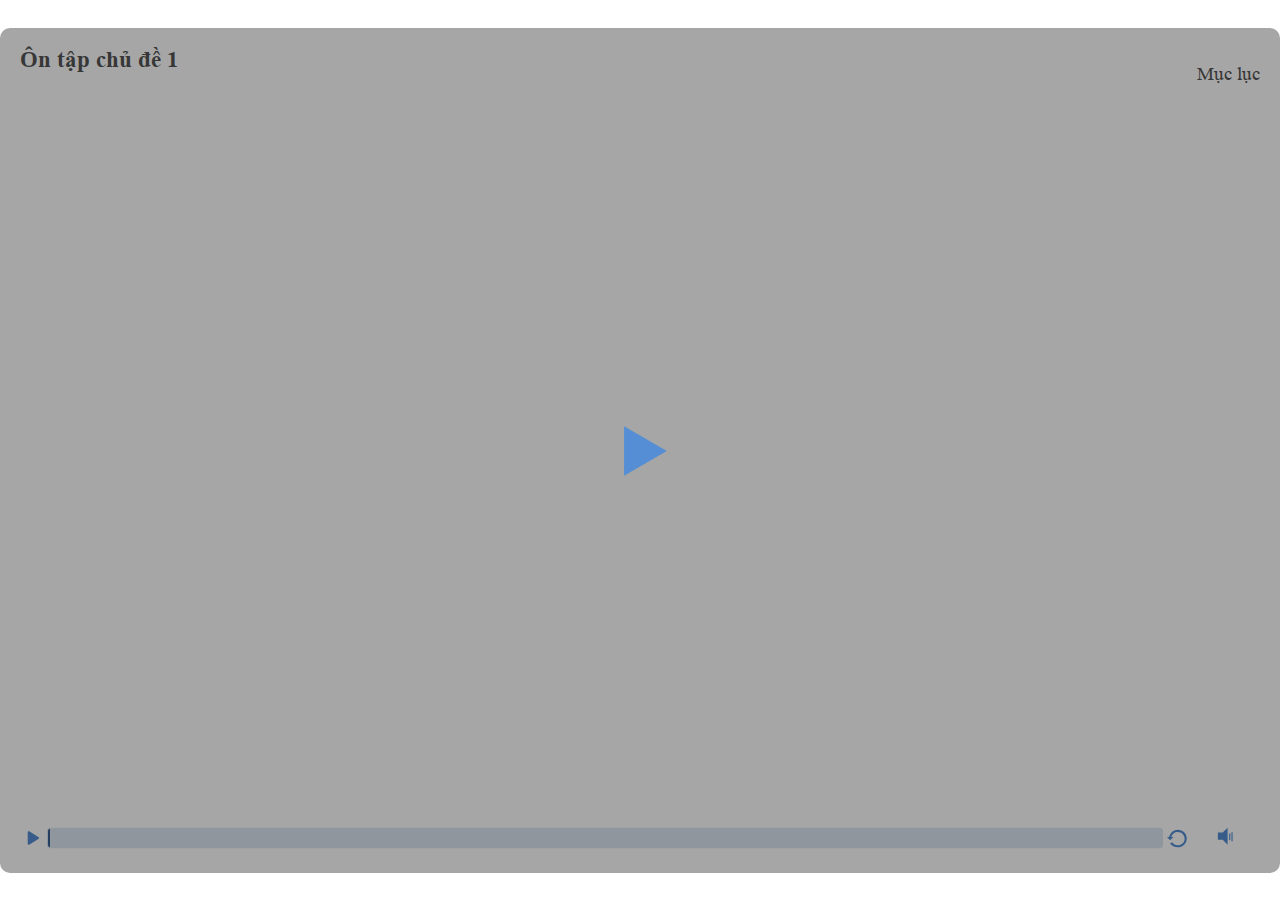
==== index.html @ 85c8cd5a "up" ====
﻿<!doctype html>
<html lang="vi-VN">
<head>
  <meta charset="utf-8">
  <!-- Created using Storyline 360 - http://www.articulate.com  -->
  <!-- version: 3.82.31354.0 -->
  <title>&#212;n t&#7853;p ch&#7911; &#273;&#7873; 1</title>
  <meta http-equiv="x-ua-compatible" content="IE=edge"/>
  <meta name="viewport" content="width=device-width,initial-scale=1,user-scalable=no,shrink-to-fit=no,minimal-ui"/>
  <meta name="apple-mobile-web-app-capable" content="yes"/>
  <style>
    html, body { height: 100%; padding: 0; margin: 0 }
    #app { height: 100%; width: 100%; }
  </style>

  <script>
    window.DS = {};
    window.globals = {
      DATA_PATH_BASE: '',
      HAS_FRAME: true,
      HAS_SLIDE: true,

      lmsPresent: false,
      tinCanPresent: false,
      cmi5Present: false,
      aoSupport: false,
      scale: 'show all',
      captureRc: false,
      browserSize: 'optimal',
      bgColor: '#FFFFFF',
      features: 'BackgroundAudioTriggers,BackgroundAudioVolumeVariable,ConnectionMessages,DropIn1,DropIn2,DropIn3,DropIn4,DropIn5,LayerPresentAsDialog,MultiLineTextEntry,MultipleQuizTracking,PlayerTooltips,UpdatedThemeEditor',
      themeName: 'classic',
      preloaderColor: '#FFFFFF',
      suppressAnalytics: false,
      productChannel: 'stable',
      publishSource: 'storyline',
      aid: 'aid|2d1ce721-77bc-4238-8671-9e30c0fc6d55',
      cid: 'a984ba77-2a85-4233-a94f-a51645fa0bf4',
      playerVersion: '3.82.31354.0',
      publishTimestamp: '2024-10-16T04:21:38.8894279Z',
      maxIosVideoElements: 10,
      connectionSettings: { mode: 'disabled' },

      
      parseParams: function(qs) {
        if (window.globals.parsedParams != null) {
          return window.globals.parsedParams;
        }
        qs = (qs || window.location.search.substr(1)).split('+').join(' ');
        var params = {},
            tokens,
            re = /[?&]?([^=]+)=([^&]*)/g;

        while (tokens = re.exec(qs)) {
          params[decodeURIComponent(tokens[1]).trim()] =
            decodeURIComponent(tokens[2]).trim();
        }
        window.globals.parsedParams = params;
        return params;
      }

    };
  </script>
  <script>
    var isIe11 = ('ActiveXObject' in window || window.MSBlobBuilder != null)
      && window.msCrypto != null && !window.ActiveXObject;
    if (isIe11) {
      window.globals.unsupportedBrowser = true;
      document.write(atob('[base64]'));
    }
  </script>
  
  <script>window.THREE = { };</script>
  
</head>
<body style="background: #FFFFFF" class="cs-HTML theme-classic">
  <!-- 360 -->
  <script>!function(){var e,i=/iPhone/i,o=/iPod/i,n=/iPad/i,t=/\biOS-universal(?:.+)Mac\b/i,r=/\bAndroid(?:.+)Mobile\b/i,a=/Android/i,d=/(?:SD4930UR|\bSilk(?:.+)Mobile\b)/i,p=/Silk/i,l=/Windows Phone/i,u=/\bWindows(?:.+)ARM\b/i,b=/BlackBerry/i,s=/BB10/i,c=/Opera Mini/i,f=/\b(CriOS|Chrome)(?:.+)Mobile/i,h=/Mobile(?:.+)Firefox\b/i,v=function(e){return void 0!==e&&"MacIntel"===e.platform&&"number"==typeof e.maxTouchPoints&&e.maxTouchPoints>1&&"undefined"==typeof MSStream};e=function(e){var m={userAgent:"",platform:"",maxTouchPoints:0};e||"undefined"==typeof navigator?"string"==typeof e?m.userAgent=e:e&&e.userAgent&&(m={userAgent:e.userAgent,platform:e.platform,maxTouchPoints:e.maxTouchPoints||0}):m={userAgent:navigator.userAgent,platform:navigator.platform,maxTouchPoints:navigator.maxTouchPoints||0};var g=m.userAgent,y=g.split("[FBAN");void 0!==y[1]&&(g=y[0]),void 0!==(y=g.split("Twitter"))[1]&&(g=y[0]);var A=function(e){return function(i){return i.test(e)}}(g),w={apple:{phone:A(i)&&!A(l),ipod:A(o),tablet:!A(i)&&(A(n)||v(m))&&!A(l),universal:A(t),device:(A(i)||A(o)||A(n)||A(t)||v(m))&&!A(l)},amazon:{phone:A(d),tablet:!A(d)&&A(p),device:A(d)||A(p)},android:{phone:!A(l)&&A(d)||!A(l)&&A(r),tablet:!A(l)&&!A(d)&&!A(r)&&(A(p)||A(a)),device:!A(l)&&(A(d)||A(p)||A(r)||A(a))||A(/\bokhttp\b/i)},windows:{phone:A(l),tablet:A(u),device:A(l)||A(u)},other:{blackberry:A(b),blackberry10:A(s),opera:A(c),firefox:A(h),chrome:A(f),device:A(b)||A(s)||A(c)||A(h)||A(f)},any:!1,phone:!1,tablet:!1};return w.any=w.apple.device||w.android.device||w.windows.device||w.other.device,w.phone=w.apple.phone||w.android.phone||w.windows.phone,w.tablet=w.apple.tablet||w.android.tablet||w.windows.tablet,w}(),"object"==typeof exports&&"undefined"!=typeof module?module.exports=e:"function"==typeof define&&define.amd?define((function(){return e})):this.isMobile=e}();
    window.isMobile.apple.tablet = window.isMobile.apple.tablet ||
      (navigator.platform === 'MacIntel' && navigator.maxTouchPoints > 1);
    window.isMobile.apple.device = window.isMobile.apple.device || window.isMobile.apple.tablet;
    window.isMobile.tablet = window.isMobile.tablet || window.isMobile.apple.tablet;
    window.isMobile.any = window.isMobile.any || window.isMobile.apple.tablet;
  </script>

  <div id="focus-sink" tabindex="-1"></div>

  <div id="preso"></div>
  <script>
    (function() {

      var classTypes = [ 'desktop', 'mobile', 'phone', 'tablet' ];

      var addDeviceClasses = function(prefix, testObj) {
        var curr, i;
        for (i = 0; i < classTypes.length; i++) {
          curr = classTypes[i];
          if (testObj[curr]) {
            document.body.classList.add(prefix + curr);
          }
        }
      };

      var params = window.globals.parseParams(),
          isDevicePreview = params.devicepreview === '1',
          isPhoneOverride = params.deviceType === 'phone' || (isDevicePreview && params.phone == '1'),
          isTabletOverride = (params.deviceType === 'tablet' || isDevicePreview) && !isPhoneOverride,
          isMobileOverride = isPhoneOverride || isTabletOverride;

      var deviceView = {
        desktop: !window.isMobile.any && !isMobileOverride,
        mobile: window.isMobile.any || isMobileOverride,
        phone: isPhoneOverride || (window.isMobile.phone && !isTabletOverride),
        tablet: isTabletOverride || window.isMobile.tablet
      };

      window.globals.deviceView = deviceView;
      window.isMobile.desktop = !window.isMobile.any;
      window.isMobile.mobile = window.isMobile.any;

      addDeviceClasses('view-', deviceView);

    })();
  </script>
  
  <script src='story_content/user.js' type=text/javascript></script>
  <div class="slide-loader"></div>

  <script>
    if (window.globals.deviceView.isMobile) { var doc = document, loader = doc.body.querySelector('.slide-loader'); [ 1, 2, 3 ].forEach(function(n) { var d = doc.createElement('div'); d.style.backgroundColor = window.globals.preloaderColor; d.classList.add('mobile-loader-dot'); d.classList.add('dot' + n); loader.appendChild(d); }); }
  </script>

  <div class="mobile-load-title-overlay" style="display: none">
    <div class="mobile-load-title">&#212;n t&#7853;p ch&#7911; &#273;&#7873; 1</div>
  </div>

  <div class="mobile-chrome-warning"></div>

  
<style>
  .warn-connection-dialog {
    display: none;
    background: transparent;
    pointer-events: all;
    position: fixed;
    left: 0;
    top: 0;
    width: 100%;
    height: 100%;
    z-index: 999;
  }

  .warn-connection-content {
    pointer-events: all;
    border-radius: 4px;
    background: white;
    border: 1px solid #E7E7E7;
    color: #333333;
    box-shadow: 0 2px 4px rgba(0, 0, 0, 0.25);
    transition: all 150ms ease-out;
    position: absolute;
    white-space: nowrap;
  }

  .view-phone.is-landscape .warn-connection-content {
    left: 23px;
    bottom: 23px;
  }

  .view-tablet.is-landscape .warn-connection-content {
    left: 50%;
    top: 20px;
    transform: translateX(-50%);
  }

  .view-mobile.is-portrait .warn-connection-content {
    transform: translate(-50%, calc(-100% - 15px));
  }

  .warn-connection-content p {
    display: inline-block;
    margin: 0 8px 0 0;
    line-height: 33px;
    font-size: 11px;
  }

  .warn-connection-content svg {
    position: relative;
    vertical-align: middle;
    margin: 0 2px 2px 8px;
  }

  .view-desktop .warn-connection-content {
    left: 1.5em;
    bottom: 1.5em;
  }

  .view-desktop .warn-connection-content p {
    font-size: 1.1em;
  }

  .is-offline .warn-connection-dialog {
    display: block;
  }

  .is-offline .cs-panel * {
    pointer-events: none !important;
  }

  .is-offline .cs-panel {
    pointer-events: all !important;
  }

  .is-offline #nav-controls * {
    pointer-events: none !important;
  }

  .is-offline #nav-controls {
    pointer-events: all !important;
  }
</style>

<div class="warn-connection-dialog" role="alertdialog" aria-modal="true" tabindex="0" aria-labelledby="warn-connection-message">
  <div class="warn-connection-content">
    <svg width="17" height="15" viewBox="0 0 17 15" xmlns="http://www.w3.org/2000/svg">
      <path fill="#8F0000" stroke="white" d="M16.07,12.98 L15.88,12.23 L9.51,1.21 C8.97,0.26,7.6,0.26,7.06,1.21 L0.69,12.23 C0.15,13.16,0.81,14.36,1.91,14.36 H14.65 C15.47,14.36,16.05,13.7,16.07,12.98 Z"/>
      <path fill="white" stroke="white" d="M8.58,5.5 C8.35,5.28,8.5,5.35,8.21,5.32 C8.09,5.35,7.97,5.49,7.96,5.67 C7.97,5.79,7.98,5.92,7.98,6.04 L7.98,6.04 C7.99,6.17,8,6.31,8.01,6.43 L8.01,6.44 C8.03,6.92,8.06,7.41,8.09,7.9 L8.09,7.9 C8.12,8.39,8.14,8.88,8.17,9.37 C8.17,9.39,8.18,9.42,8.2,9.44 C8.23,9.46,8.25,9.47,8.28,9.47 C8.31,9.47,8.34,9.46,8.35,9.44 C8.37,9.43,8.38,9.4,8.39,9.35 L8.39,9.34 C8.39,9.24,8.4,9.15,8.4,9.05 L8.4,9.05 C8.41,8.96,8.41,8.86,8.42,8.75 C8.43,8.44,8.45,8.12,8.47,7.81 L8.47,7.81 C8.49,7.49,8.51,7.18,8.53,6.87 C8.55,6.46,8.56,6.05,8.59,5.64 L8.6,5.62 C8.6,5.57,8.59,5.53,8.58,5.5 L8.21,5.32 Z"/>
      <circle fill="white" stroke="white" cx="8.3" cy="11.35" r="0.3"/>
    </svg>
    <p id="warn-connection-message">You are offline. Trying to reconnect...</p>
  </div>
</div>

<script>
  (function() {
    window.DS.connection = {
      warningShown: false,
      assets: {},
      loadingAssetGroup: false,
      retryDelay: 500
    };

    var connectionSettings = window.globals.connectionSettings || {};

    // The `window.globals.features` variable must be set in `webpack.dev.config` when testing locally - it is not enough
    // to have it in the data - but it must be set there as well.
    var useConnectionMessages = window.AbortController != null &&
      window.location.protocol != 'file:' &&
      window.globals.features.indexOf('ConnectionMessages') != -1 &&
      connectionSettings.mode === 'normal';

    window.DS.connection.useConnectionMessages = useConnectionMessages;

    var assetCount = 0;
    var checkLoadedId;


    if (useConnectionMessages && connectionSettings != null) {
      var contentEl = document.querySelector('.warn-connection-content');
      var messageEl = contentEl.querySelector('p');

      if (connectionSettings.useDarkTheme) {
        contentEl.style.borderColor = '#BABBBA';
        contentEl.style.backgroundColor = '#282828';
        contentEl.style.color = '#FFFFFF';
      }

      if (connectionSettings.message != null) {
        messageEl.textContent = window.decodeURIComponent(connectionSettings.message);
      }
    }

    function checkAssetsReady() {
      for (var i in DS.connection.assets) {
        if (!DS.connection.assets[i].success) {
          return false;
        }
      }
      return true;
    }

    function stopAssetGroup() {
      if (!useConnectionMessages) { return; }

      assetCount = 0;

      DS.connection.oldAssetGroup = DS.connection.assets;
      DS.connection.assets = {};
      DS.connection.loadingAssetGroup = false;
      clearInterval(checkLoadedId);
    }

    function startAssetGroup() {
      if (!useConnectionMessages) { return; }
      var ticks = 0;
      clearInterval(checkLoadedId);
      checkLoadedId = setInterval(function() {
        var loaded = 0;
        if (assetCount === 0 && loaded === 0) {
          clearInterval(checkLoadedId);
          return;
        }

        for (var i in DS.connection.assets) {
          if (DS.connection.assets[i].success) {
            loaded++;
          }
        }

        if (assetCount === loaded && checkAssetsReady()) {
          for (var i in DS.connection.assets) {
            if (DS.connection.assets[i].action) {
              DS.connection.assets[i].action();
            }
          }
          hideWarning();
          stopAssetGroup();
        }
      }, 100)
    }

    function requiredAsset(url, action, retry, type) {
      if (!useConnectionMessages) { return; }
      if (DS.connection.assets[url]) { return; }

      DS.connection.assets[url] = {
        success: false, action: action, retry: retry, type: type
      };
      assetCount = Object.keys(DS.connection.assets).length;
      if (!DS.connection.loadingAssetGroup) {
        startAssetGroup();
      }
      DS.connection.loadingAssetGroup = true;
    }

    function assetLoaded(url) {
      if (!useConnectionMessages) { return; }
      if (DS.connection.assets[url]) {
        DS.connection.assets[url].success = true;
      }
    }

    function assetFailed(url) {
      if (!useConnectionMessages) { return; }
      if (!DS.connection.assets[url]) {
        if (/\.js$/.test(url) && url.indexOf('transcripts') === -1) {
          setTimeout(function() {
            if (DS.connection.lastSlideLoaded != null) {
              DS.connection.lastSlideLoaded();
            }
          }, DS.connection.retryDelay);
        }
        return;
      }
      if (!DS.connection.warningShown) { showWarning(); }
      if (DS.connection.assets[url].retry) {
        setTimeout(function() {
          if (!DS.connection.assets[url].success) {
            DS.connection.assets[url].retry()
          }
        }, DS.connection.retryDelay);
      }
    }

    function hideWarning() {
      document.body.classList.remove('is-offline');
      DS.connection.warningShown = false;
      enableKeys();
    }
    DS.connection.hideWarning = hideWarning

    function showWarning(btn) {
      document.body.classList.add('is-offline')
      DS.connection.warningShown = true;
      updateWarningPosition();
      disableKeys();
    }

    function updateWarningPosition() {
      if (!DS.connection.warningShown) {
        return;
      }

      var isPortrait = document.body.classList.contains('is-portrait');
      var isMobile = document.body.classList.contains('view-mobile');
      var warningEl = document.querySelector('.warn-connection-content');

      if (isPortrait && isMobile) {
        var slide = document.querySelector('.primary-slide');
        var slideRect = slide != null
          ? slide.getBoundingClientRect()
          : { top: window.innerHeight, left: 0, width: window.innerWidth };

        warningEl.style.top = `${slideRect.top}px`
        warningEl.style.left = `${slideRect.left + slideRect.width / 2}px`
      } else {
        warningEl.style.top = null;
        warningEl.style.left = null;
      }

      window.requestAnimationFrame(updateWarningPosition);
    }

    function onDisableKeyDown(e) {
      e.preventDefault();
      e.stopImmediatePropagation();
    }

    function onDisableKeyUp(e) {
      e.preventDefault();
      e.stopImmediatePropagation();
    }

    var accStyle = document.createElement('style');
    var warnDialogEl = document.querySelector('.warn-connection-dialog');

    function disableKeys() {
      if (DS.views && DS.views.nsStack && DS.views.nsStack.length === 1) {
        DS.views.nsStack[0].tabReachable = false
        DS.views.nsStack[0].updateTabIndex(true, true);
      }

      accStyle.innerHTML = '.acc-shadow-dom { display: none; }';
      document.body.appendChild(accStyle);

      warnDialogEl.parentNode.append(warnDialogEl);
      warnDialogEl.focus();
    }

    function enableKeys() {
      accStyle.remove();
      if (DS.views && DS.views.nsStack && DS.views.nsStack.length === 1 && DS.views.nsStack[0].name === '_frame') {
        DS.views.nsStack[0].tabReachable = true;
        DS.views.nsStack[0].updateTabIndex();
      }
    }

    // these will all be noops if the feature flag isn't set in
    // the data and `window.globals.features`
    DS.connection.requiredAsset = requiredAsset;
    DS.connection.assetLoaded = assetLoaded;
    DS.connection.assetFailed = assetFailed;
    DS.connection.stopAssetGroup = stopAssetGroup;
    DS.connection.startAssetGroup = startAssetGroup;
  })();
</script>


  <script>
    
    if (window.autoSpider && window.vInterfaceObject) {
      document.querySelector('.mobile-load-title-overlay').style.display = 'none';
    }
  </script>

  

  <link rel="stylesheet" href="html5/data/css/output.min.css" data-noprefix/>
</body>
<script src="html5/lib/scripts/bootstrapper.min.js"></script>
</html>
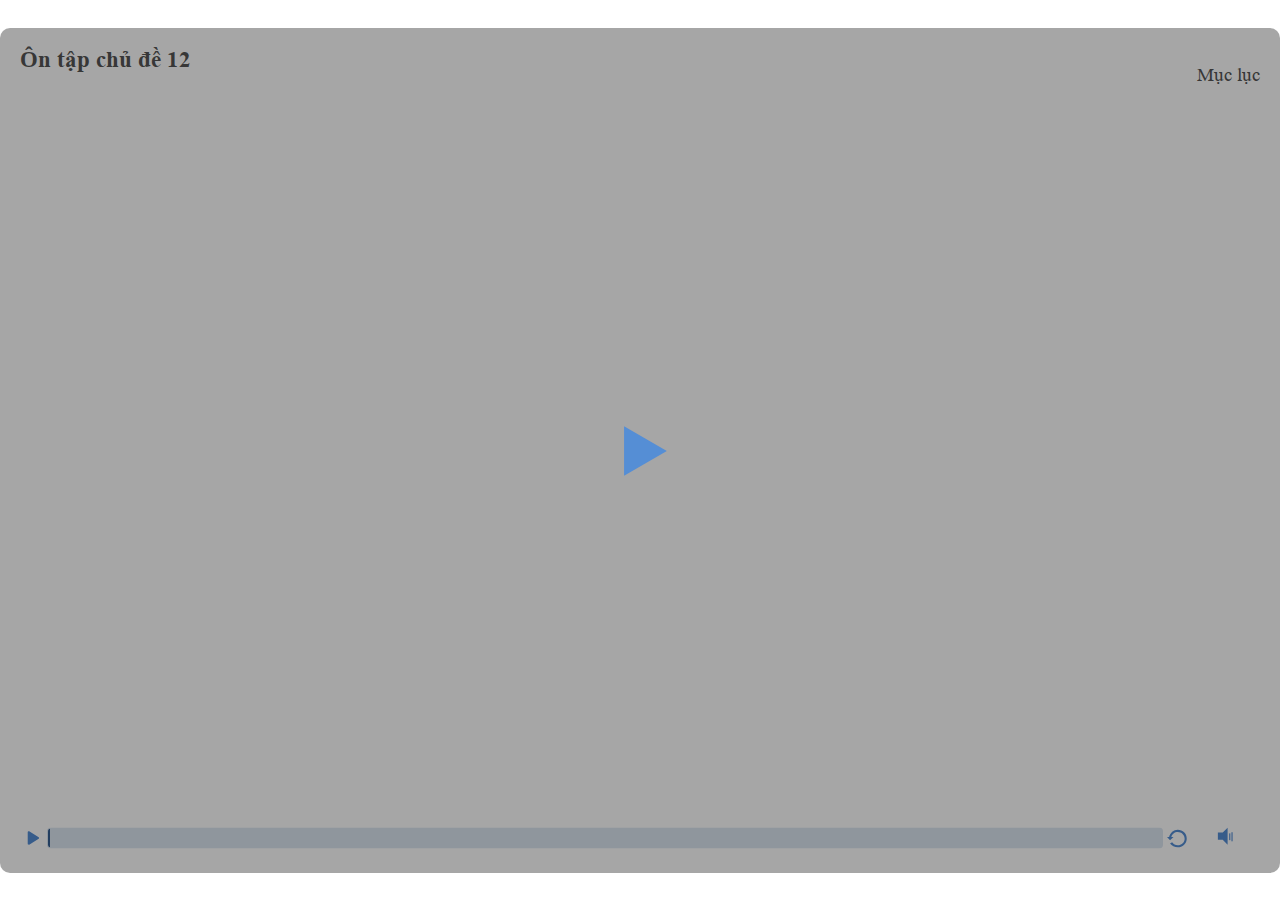
==== commit 007e6774: "up lại" ====
--- a/index.html
+++ b/index.html
@@ -2,9 +2,9 @@
 <html lang="vi-VN">
 <head>
   <meta charset="utf-8">
-  <!-- Created using Storyline 360 - http://www.articulate.com  -->
-  <!-- version: 3.82.31354.0 -->
-  <title>&#212;n t&#7853;p ch&#7911; &#273;&#7873; 1</title>
+  <!-- Created using Storyline 360 x64 - http://www.articulate.com  -->
+  <!-- version: 3.84.31722.0 -->
+  <title>&#212;n t&#7853;p ch&#7911; &#273;&#7873; 12</title>
   <meta http-equiv="x-ua-compatible" content="IE=edge"/>
   <meta name="viewport" content="width=device-width,initial-scale=1,user-scalable=no,shrink-to-fit=no,minimal-ui"/>
   <meta name="apple-mobile-web-app-capable" content="yes"/>
@@ -28,19 +28,21 @@
       captureRc: false,
       browserSize: 'optimal',
       bgColor: '#FFFFFF',
-      features: 'BackgroundAudioTriggers,BackgroundAudioVolumeVariable,ConnectionMessages,DropIn1,DropIn2,DropIn3,DropIn4,DropIn5,LayerPresentAsDialog,MultiLineTextEntry,MultipleQuizTracking,PlayerTooltips,UpdatedThemeEditor',
+      features: 'BackgroundAudioVolumeVariable,ConnectionMessages,DropInBase,DropInMisc,DropInVectors,JsApi,LayerPresentAsDialog,MultipleQuizTracking,PlayerTooltips,UpdatedThemeEditor',
       themeName: 'classic',
       preloaderColor: '#FFFFFF',
       suppressAnalytics: false,
       productChannel: 'stable',
       publishSource: 'storyline',
-      aid: 'aid|2d1ce721-77bc-4238-8671-9e30c0fc6d55',
+      aid: 'aid|0f6c7a7a-0ada-4330-a9e9-ea00ad96849c',
       cid: 'a984ba77-2a85-4233-a94f-a51645fa0bf4',
-      playerVersion: '3.82.31354.0',
-      publishTimestamp: '2024-10-16T04:21:38.8894279Z',
+      playerVersion: '3.84.31722.0',
+      publishTimestamp: '2025-03-19T04:43:41.4759760Z',
       maxIosVideoElements: 10,
       connectionSettings: { mode: 'disabled' },
-
+      hasFeature: function(feature) {
+        return this.features.split(',').includes(feature);
+      },
       
       parseParams: function(qs) {
         if (window.globals.parsedParams != null) {
@@ -69,6 +71,14 @@
       document.write(atob('[base64]'));
     }
   </script>
+
+  <script>
+    if (window.globals.hasFeature('MultiLanguageSupport')) {
+      
+      
+    }
+  </script>
+
   
   <script>window.THREE = { };</script>
   
@@ -131,7 +141,7 @@
   </script>
 
   <div class="mobile-load-title-overlay" style="display: none">
-    <div class="mobile-load-title">&#212;n t&#7853;p ch&#7911; &#273;&#7873; 1</div>
+    <div class="mobile-load-title">&#212;n t&#7853;p ch&#7911; &#273;&#7873; 12</div>
   </div>
 
   <div class="mobile-chrome-warning"></div>
--- a/html5/data/css/output.min.css
+++ b/html5/data/css/output.min.css
@@ -1,114 +1,96 @@
 @font-face {
-  font-family: 'Times New RomanBoldBold27E0E880';
-  src: url('[data-uri]');
-  font-style: normal;
-  font-weight: normal;
-}
-@font-face {
-  font-family: 'Times New Roman Charset1C059CB3';
-  src: url('[data-uri]');
-  font-style: normal;
-  font-weight: normal;
-}
-@font-face {
-  font-family: 'Mulish ExtraBold ChBoldF0F07C8C';
-  src: url('[data-uri]');
-  font-style: normal;
-  font-weight: normal;
-}
-@font-face {
-  font-family: 'Mulish Black Charset1_ EE32A564';
-  src: url('[data-uri]');
-  font-style: normal;
-  font-weight: normal;
-}
-@font-face {
-  font-family: 'Mulish Charset1_ 6F4ZqC8132E8D7';
-  src: url('[data-uri]');
-  font-style: normal;
-  font-weight: normal;
-}
-@font-face {
-  font-family: 'Wingdings Charset1_ 6Z8516F75A3';
-  src: url('[data-uri]');
-  font-style: normal;
-  font-weight: normal;
-}
-@font-face {
-  font-family: 'MulishBold Charset1Bold7B63636E';
-  src: url('[data-uri]');
-  font-style: normal;
-  font-weight: normal;
-}
-@font-face {
-  font-family: 'Times New RomanItItalicCACE2EB4';
-  src: url('[data-uri]');
-  font-style: normal;
-  font-weight: normal;
-}
-@font-face {
-  font-family: 'Times New RomanBoItalicB73C109E';
-  src: url('[data-uri]');
-  font-style: normal;
-  font-weight: normal;
-}
-@font-face {
-  font-family: 'Arial Charset1_ 6TYNb3F4FAB4A53';
-  src: url('[data-uri]');
+  font-family: 'Times New RomanBoldBoldFD9747E7';
+  src: url('[data-uri]');
+  font-style: normal;
+  font-weight: normal;
+}
+@font-face {
+  font-family: 'Times New Roman CharsetD7876900';
+  src: url('[data-uri]');
+  font-style: normal;
+  font-weight: normal;
+}
+@font-face {
+  font-family: 'Mulish ExtraBold ChBold6C136D3A';
+  src: url('[data-uri]');
+  font-style: normal;
+  font-weight: normal;
+}
+@font-face {
+  font-family: 'Mulish Black Charset1_ 010056B6';
+  src: url('[data-uri]');
+  font-style: normal;
+  font-weight: normal;
+}
+@font-face {
+  font-family: 'Arial Charset1_ 5tZKZ9C919AD8FF';
+  src: url('[data-uri]');
+  font-style: normal;
+  font-weight: normal;
+}
+@font-face {
+  font-family: 'Mulish Charset1_ 6Tpkra581EAC9F';
+  src: url('[data-uri]');
+  font-style: normal;
+  font-weight: normal;
+}
+@font-face {
+  font-family: 'MulishBold Charset1Bold99D84E49';
+  src: url('[data-uri]');
+  font-style: normal;
+  font-weight: normal;
+}
+@font-face {
+  font-family: 'Mulish ExtraBoldBolBold1B91D5C7';
+  src: url('[data-uri]');
+  font-style: normal;
+  font-weight: normal;
+}
+@font-face {
+  font-family: 'Open Sans Charset1_ 6oJC9F620FB';
+  src: url('[data-uri]');
   font-style: normal;
   font-weight: normal;
 }
 @font-face {
   font-family: 'Mulish ExtraBold ChBold51AEC057';
-  src: url('[data-uri]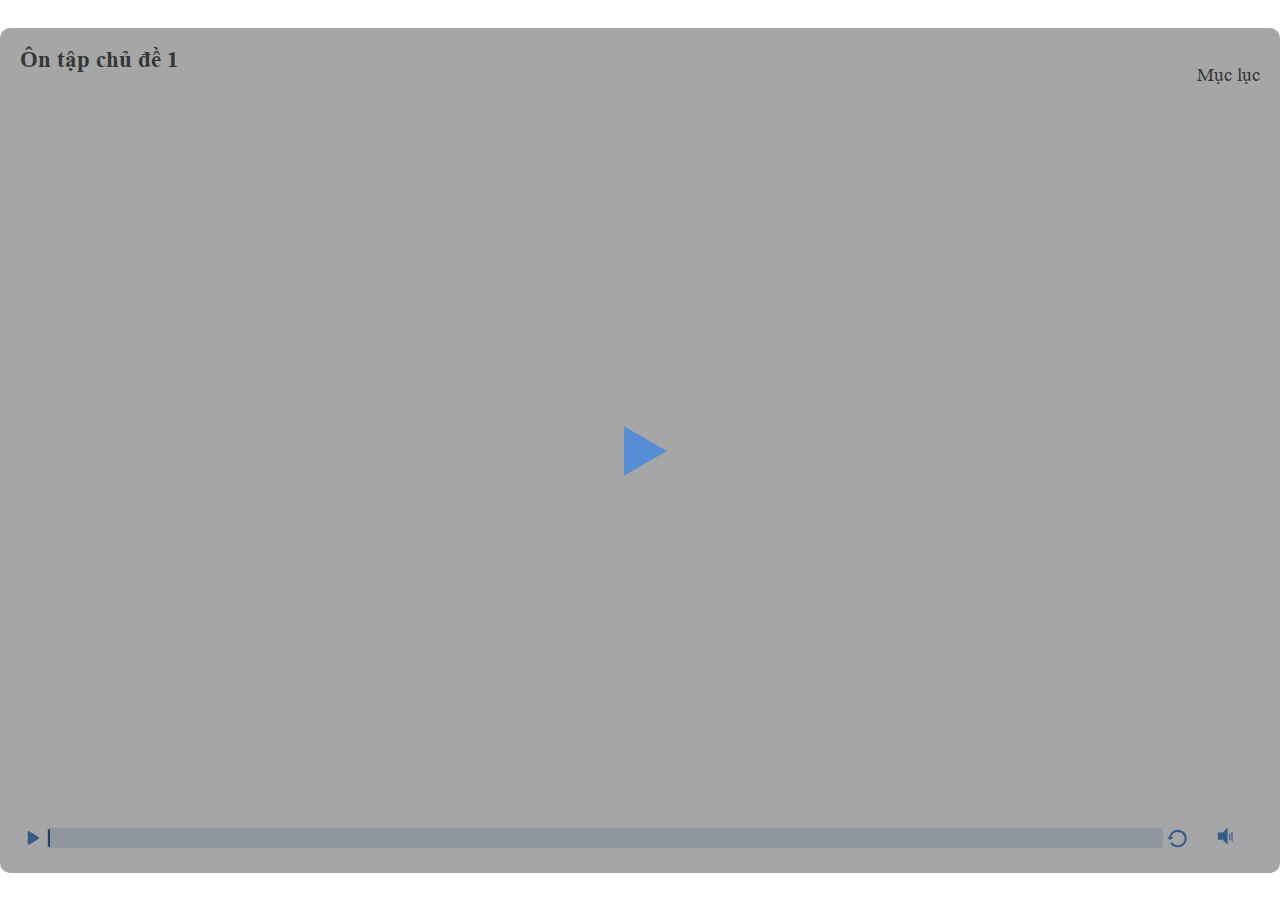
==== commit d3204af4: "up lại" ====
--- a/index.html
+++ b/index.html
@@ -4,7 +4,7 @@
   <meta charset="utf-8">
   <!-- Created using Storyline 360 x64 - http://www.articulate.com  -->
   <!-- version: 3.84.31722.0 -->
-  <title>&#212;n t&#7853;p ch&#7911; &#273;&#7873; 12</title>
+  <title>&#212;n t&#7853;p ch&#7911; &#273;&#7873; 1</title>
   <meta http-equiv="x-ua-compatible" content="IE=edge"/>
   <meta name="viewport" content="width=device-width,initial-scale=1,user-scalable=no,shrink-to-fit=no,minimal-ui"/>
   <meta name="apple-mobile-web-app-capable" content="yes"/>
@@ -37,7 +37,7 @@
       aid: 'aid|0f6c7a7a-0ada-4330-a9e9-ea00ad96849c',
       cid: 'a984ba77-2a85-4233-a94f-a51645fa0bf4',
       playerVersion: '3.84.31722.0',
-      publishTimestamp: '2025-03-19T04:43:41.4759760Z',
+      publishTimestamp: '2025-03-19T05:41:21.1597496Z',
       maxIosVideoElements: 10,
       connectionSettings: { mode: 'disabled' },
       hasFeature: function(feature) {
@@ -141,7 +141,7 @@
   </script>
 
   <div class="mobile-load-title-overlay" style="display: none">
-    <div class="mobile-load-title">&#212;n t&#7853;p ch&#7911; &#273;&#7873; 12</div>
+    <div class="mobile-load-title">&#212;n t&#7853;p ch&#7911; &#273;&#7873; 1</div>
   </div>
 
   <div class="mobile-chrome-warning"></div>
--- a/html5/data/css/output.min.css
+++ b/html5/data/css/output.min.css
@@ -1,72 +1,138 @@
 @font-face {
-  font-family: 'Times New RomanBoldBoldFD9747E7';
+  font-family: 'Times New RomanBoldBold44FA7C25';
   src: url('[data-uri]');
   font-style: normal;
   font-weight: normal;
 }
 @font-face {
-  font-family: 'Times New Roman CharsetD7876900';
+  font-family: 'Times New Roman CharsetE6FAB5F6';
   src: url('[data-uri]');
   font-style: normal;
   font-weight: normal;
 }
 @font-face {
-  font-family: 'Mulish ExtraBold ChBold6C136D3A';
-  src: url('[data-uri]');
-  font-style: normal;
-  font-weight: normal;
-}
-@font-face {
-  font-family: 'Mulish Black Charset1_ 010056B6';
-  src: url('[data-uri]');
-  font-style: normal;
-  font-weight: normal;
-}
-@font-face {
-  font-family: 'Arial Charset1_ 5tZKZ9C919AD8FF';
+  font-family: 'Mulish ExtraBold ChBold719B624F';
+  src: url('[data-uri]');
+  font-style: normal;
+  font-weight: normal;
+}
+@font-face {
+  font-family: 'Mulish Black Charset1_ 9118FABE';
+  src: url('[data-uri]');
+  font-style: normal;
+  font-weight: normal;
+}
+@font-face {
+  font-family: 'Mulish Charset1_ 5f32MLE16E15E0';
+  src: url('[data-uri]');
+  font-style: normal;
+  font-weight: normal;
+}
+@font-face {
+  font-family: 'Wingdings Charset1_ 5iS39A376C0';
+  src: url('[data-uri]');
+  font-style: normal;
+  font-weight: normal;
+}
+@font-face {
+  font-family: 'MulishBold Charset1Bold986B4548';
+  src: url('[data-uri]');
+  font-style: normal;
+  font-weight: normal;
+}
+@font-face {
+  font-family: 'Times New RomanItItalic9CE92DA4';
+  src: url('[data-uri]');
+  font-style: normal;
+  font-weight: normal;
+}
+@font-face {
+  font-family: 'Times New RomanBoItalic5F18EB61';
+  src: url('[data-uri]');
+  font-style: normal;
+  font-weight: normal;
+}
+@font-face {
+  font-family: 'Arial Charset1_ 5oDlGRj560767F0';
   src: url('[data-uri]');
   font-style: normal;
   font-weight: normal;
 }
 @font-face {
-  font-family: 'Mulish Charset1_ 6Tpkra581EAC9F';
-  src: url('[data-uri]');
-  font-style: normal;
-  font-weight: normal;
-}
-@font-face {
-  font-family: 'MulishBold Charset1Bold99D84E49';
-  src: url('[data-uri]');
-  font-style: normal;
-  font-weight: normal;
-}
-@font-face {
-  font-family: 'Mulish ExtraBoldBolBold1B91D5C7';
-  src: url('[data-uri]');
-  font-style: normal;
-  font-weight: normal;
-}
-@font-face {
-  font-family: 'Open Sans Charset1_ 6oJC9F620FB';
-  src: url('[data-uri]');
+  font-family: 'MulishBoldItalic ItalicFDCADC6B';
+  src: url('[data-uri]');
+  font-style: normal;
+  font-weight: normal;
+}
+@font-face {
+  font-family: 'MulishItalic CharItalic4D36487A';
+  src: url('[data-uri]');
+  font-style: normal;
+  font-weight: normal;
+}
+@font-face {
+  font-family: 'Mulish ExtraBoldBolBoldC32E48A2';
+  src: url('[data-uri]');
+  font-style: normal;
+  font-weight: normal;
+}
+@font-face {
+  font-family: 'Martel Charset1_ 69daKAFF90F834';
+  src: url('[data-uri]');
+  font-style: normal;
+  font-weight: normal;
+}
+@font-face {
+  font-family: 'Martel Light Charset1_ E4FC6B47';
+  src: url('[data-uri]');
   font-style: normal;
   font-weight: normal;
 }
 @font-face {
   font-family: 'Mulish ExtraBold ChBold51AEC057';
-  src: url('[data-uri]');
+  src: url('[data-uri]